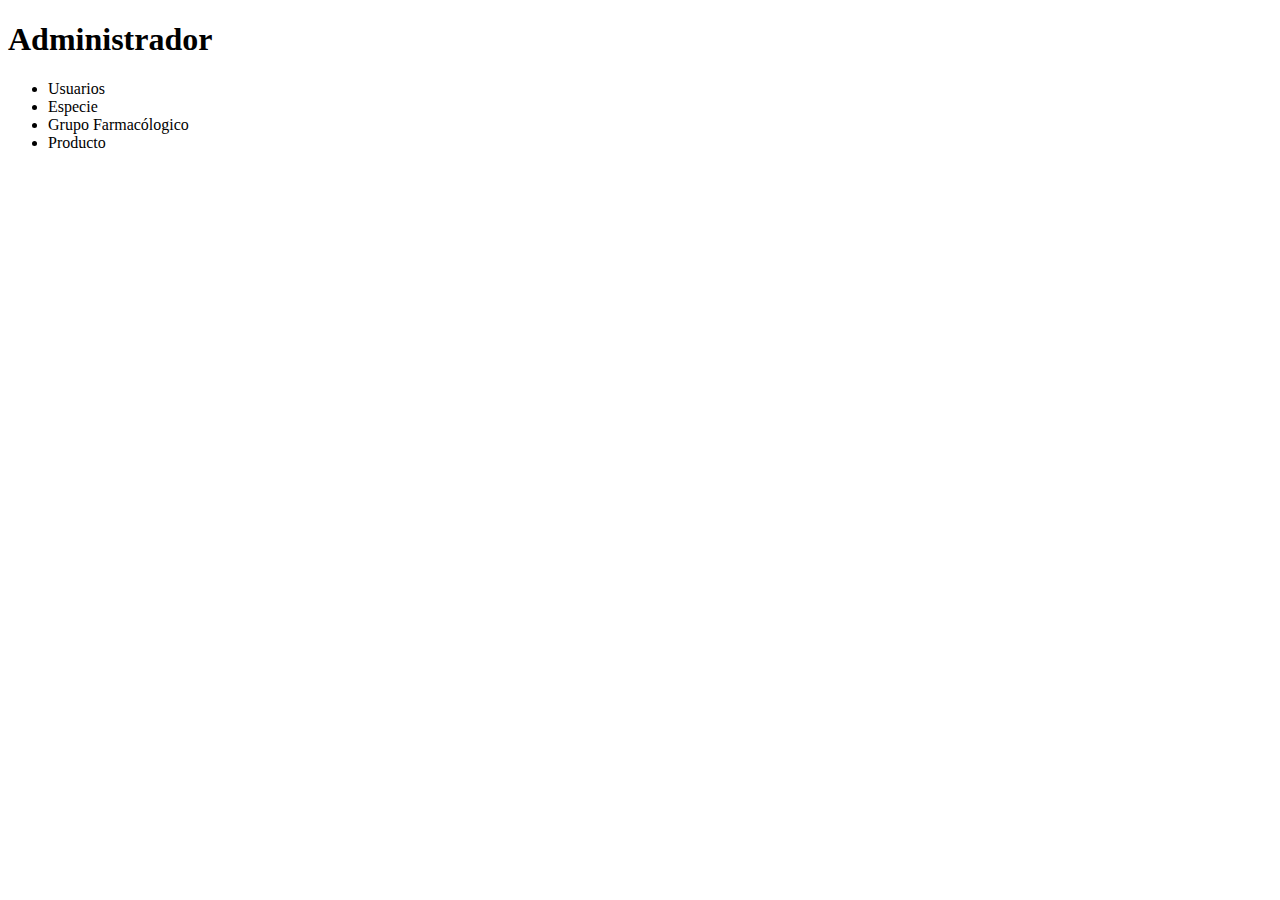
==== admin/index.html @ 9750dcff "started admin panel y parte de usuarios" ====
<!DOCTYPE html>
<html>
<head>
<title>Panel Administrador</title>
<meta http-equiv="Content-Type" content="text/html; charset=utf-8" />
<link href='http://fonts.googleapis.com/css?family=Open+Sans:400,300' rel='stylesheet' type='text/css'>
<script type="text/javascript" src="http://ajax.googleapis.com/ajax/libs/jquery/1.7.0/jquery.min.js"></script>
<script type="text/javascript" src="scripts/script.js"></script>
</head>
<body>
<h1>Administrador</h1>
<ul>
	<li id="user">Usuarios</li>
	<li id="especie">Especie</li>
	<li id="grupo">Grupo Farmacólogico</li>
	<li id="producto">Producto</li>
</ul>
<div id="view">
</div>
<div id="edit">
</div>
</body>
</html>
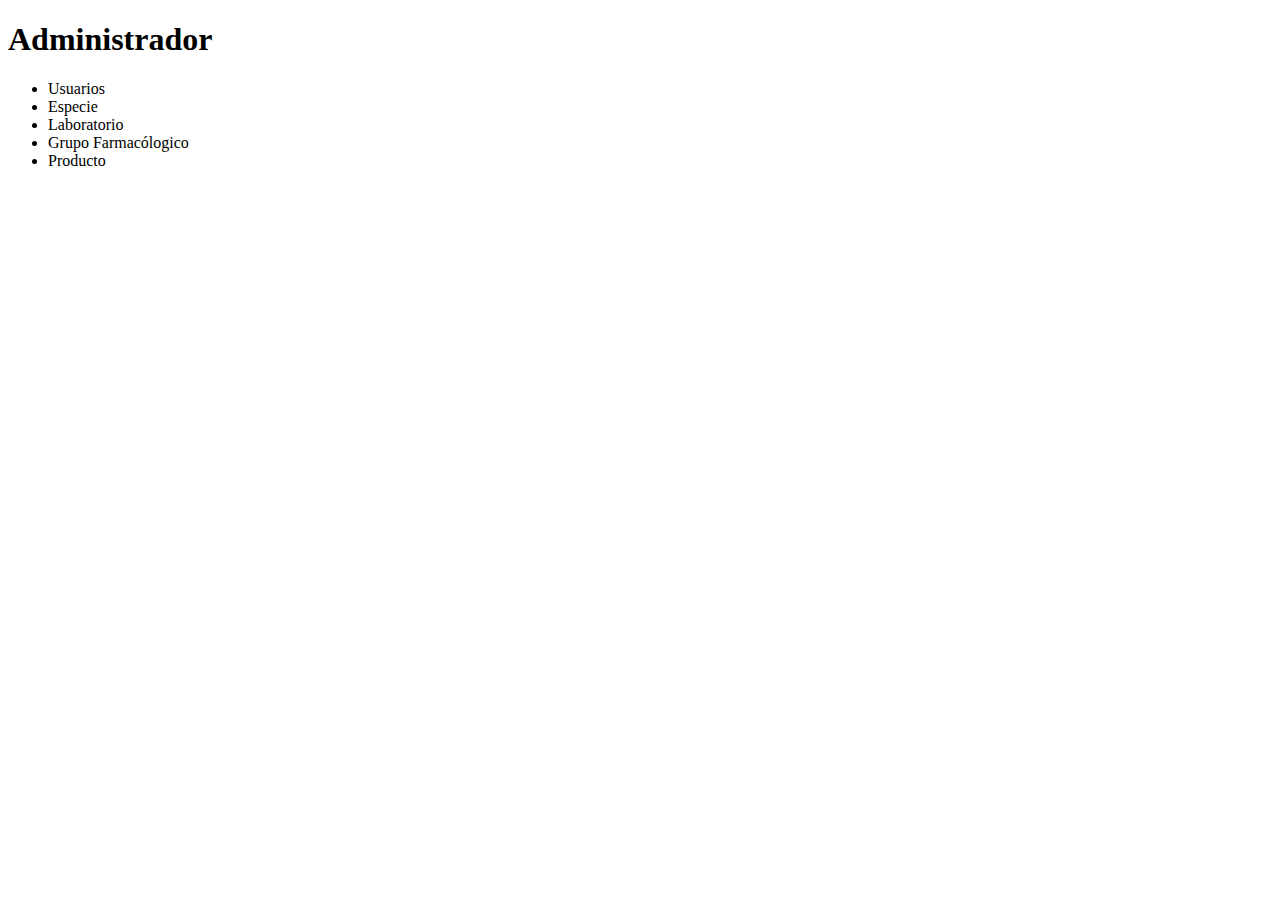
==== commit 4d5cdf3d: "terminado laboratorios" ====
--- a/admin/index.html
+++ b/admin/index.html
@@ -12,6 +12,7 @@
 <ul>
 	<li id="user">Usuarios</li>
 	<li id="especie">Especie</li>
+	<li id="laboratorio">Laboratorio</li>
 	<li id="grupo">Grupo Farmacólogico</li>
 	<li id="producto">Producto</li>
 </ul>
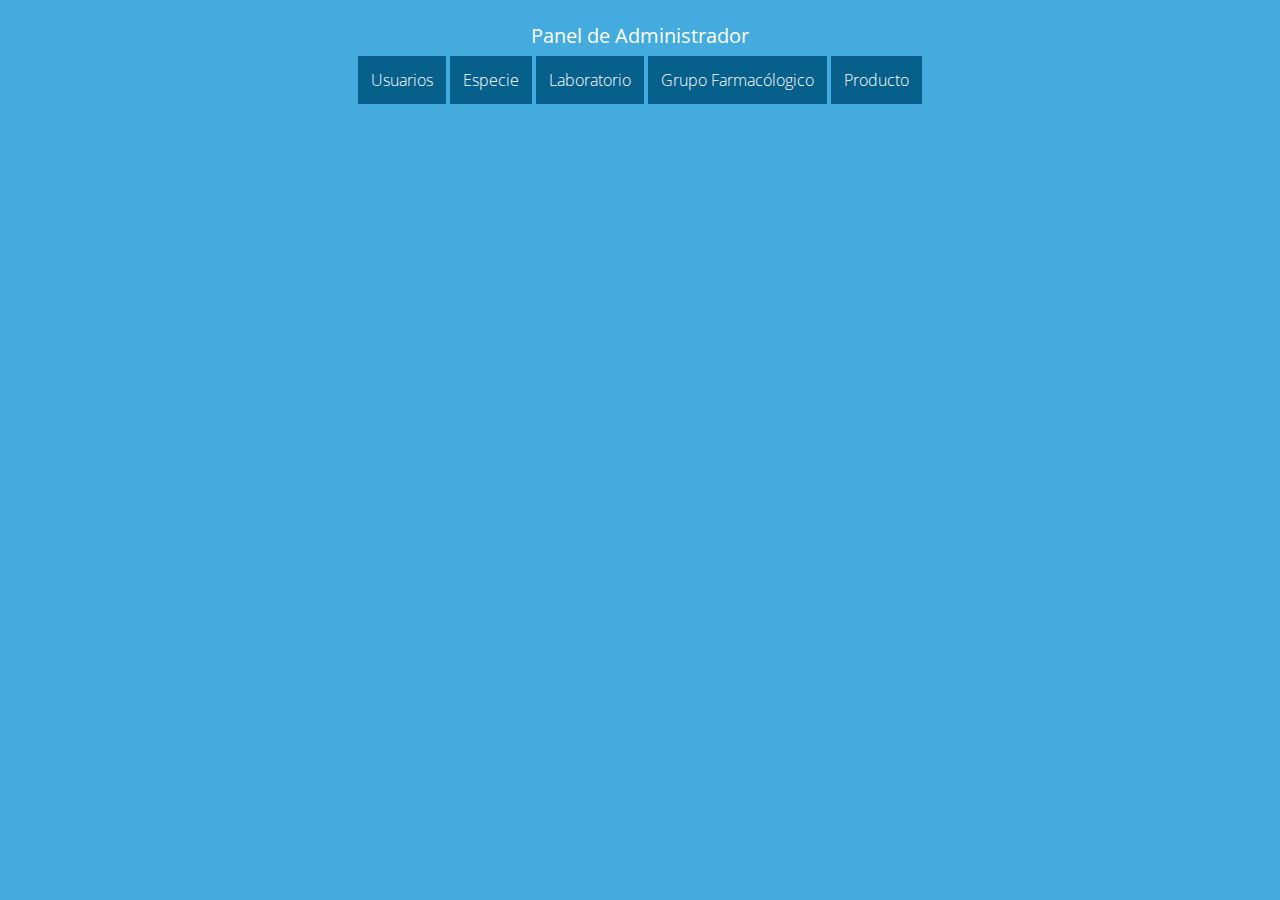
==== commit 1c98169f: "finished styles, falta todo productos" ====
--- a/admin/index.html
+++ b/admin/index.html
@@ -4,21 +4,25 @@
 <title>Panel Administrador</title>
 <meta http-equiv="Content-Type" content="text/html; charset=utf-8" />
 <link href='http://fonts.googleapis.com/css?family=Open+Sans:400,300' rel='stylesheet' type='text/css'>
+<link  href="styles.css" rel="stylesheet" type="text/css"/>
 <script type="text/javascript" src="http://ajax.googleapis.com/ajax/libs/jquery/1.7.0/jquery.min.js"></script>
 <script type="text/javascript" src="scripts/script.js"></script>
 </head>
 <body>
-<h1>Administrador</h1>
-<ul>
+<br/>
+<h1>Panel de Administrador</h1>
+<ul id="nav">
 	<li id="user">Usuarios</li>
 	<li id="especie">Especie</li>
 	<li id="laboratorio">Laboratorio</li>
 	<li id="grupo">Grupo Farmacólogico</li>
 	<li id="producto">Producto</li>
 </ul>
+<div id="content">
 <div id="view">
 </div>
 <div id="edit">
 </div>
+</div>
 </body>
 </html>
--- a/admin/styles.css
+++ b/admin/styles.css
@@ -0,0 +1,110 @@
+html, body, div, span, applet, object, iframe,
+h1, h2, h3, h4, h5, h6, p, blockquote, pre,
+a, abbr, acronym, address, big, cite, code,
+del, dfn, em, img, ins, kbd, q, s, samp,
+small, strike, strong, sub, sup, tt, var,
+b, u, i, center,
+dl, dt, dd, ol, ul, li,
+fieldset, form, label, legend,
+table, caption, tbody, tfoot, thead, tr, th, td,
+article, aside, canvas, details, embed, 
+figure, figcaption, footer, header, hgroup, 
+menu, nav, output, ruby, section, summary,
+time, mark, audio, video {
+	margin: 0;
+	padding: 0;
+	border: 0;
+	font-size: 100%;
+	font: inherit;
+	vertical-align: baseline;
+	
+}
+body
+{
+	text-align: center;
+	background-color: #43abde;
+	font-family: 'Open Sans', sans-serif;
+	font-weight: 300;
+	color: white;
+	text-align: center;
+}
+h1
+{
+	font-weight: 400;
+	font-size: 20px;
+}
+/*NAVIGATION*/
+#nav
+{
+	margin-top: 20px;
+	width: 800px;
+	margin: 20px auto;
+	
+}
+#nav li
+{
+	text-decoration: none;
+	display: inline;
+	background-color: #075f8b;
+	padding: 13px;
+	
+}
+#nav li:hover
+{
+	background-color: #ffd872;
+	-webkit-transition: all 0.2s ease-in;
+	-moz-transition: all 0.2s ease-in;
+	-o-transition: all 0.2s ease-in;
+	cursor: pointer;
+	color: black;
+}
+/*content*/
+#content
+{
+	width: 960px;
+	margin: 0 auto;
+}
+
+/*VIEW*/
+#view{
+	width: 480px;
+	float: left;
+	padding: 10px;
+}
+#view h1, #edit h1
+{
+	color: #075f8b;
+}
+#view table
+{
+	margin: 10px auto;
+}
+#view table td
+{
+	background-color: #1d6295;
+	padding: 10px;
+}
+#view table th
+{
+	background-color: black;
+	padding: 10px;
+}
+.vert
+{
+	vertical-align: top;
+}
+#add:hover
+{
+	color: black;
+	-webkit-transition: all 0.2s ease-in;
+	-moz-transition: all 0.2s ease-in;
+	-o-transition: all 0.2s ease-in;
+	cursor: pointer;
+
+}
+/*EDIT*/
+#edit
+{
+	float: left;
+	padding: 10px;
+}
